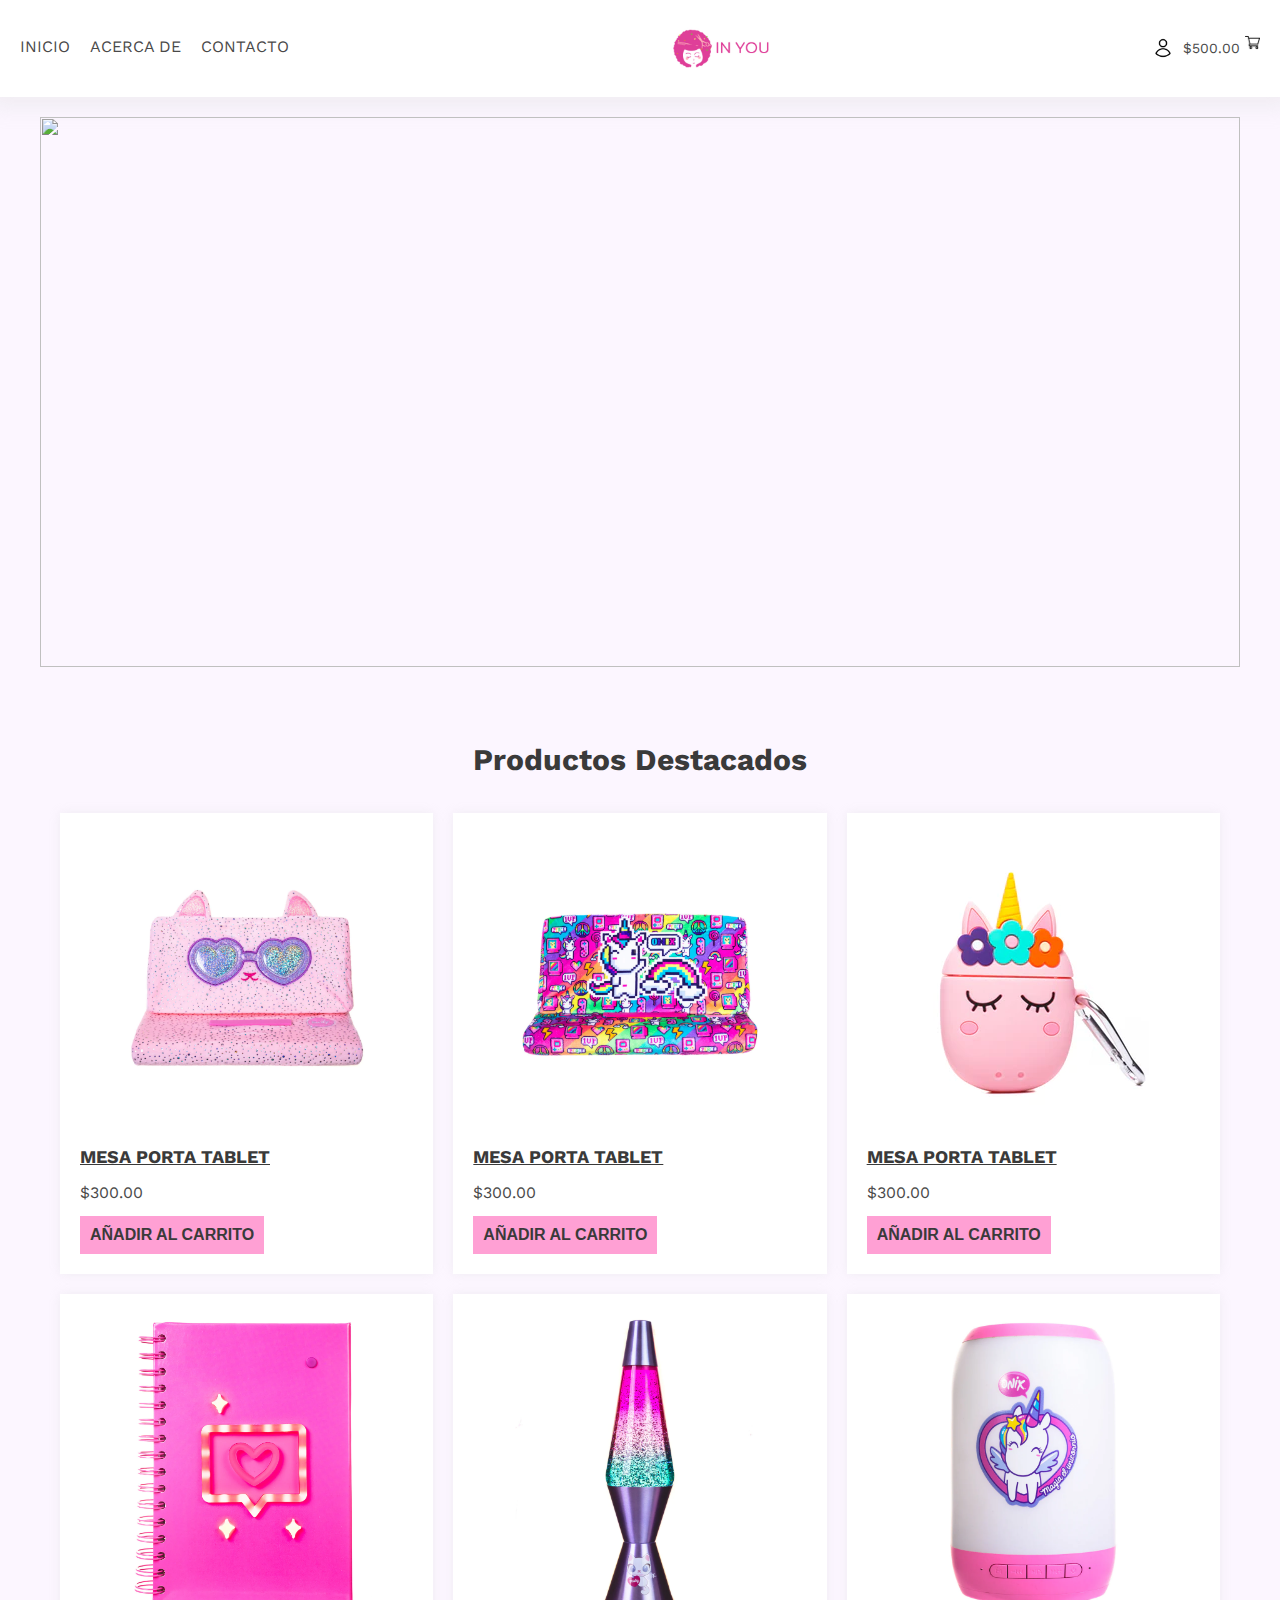
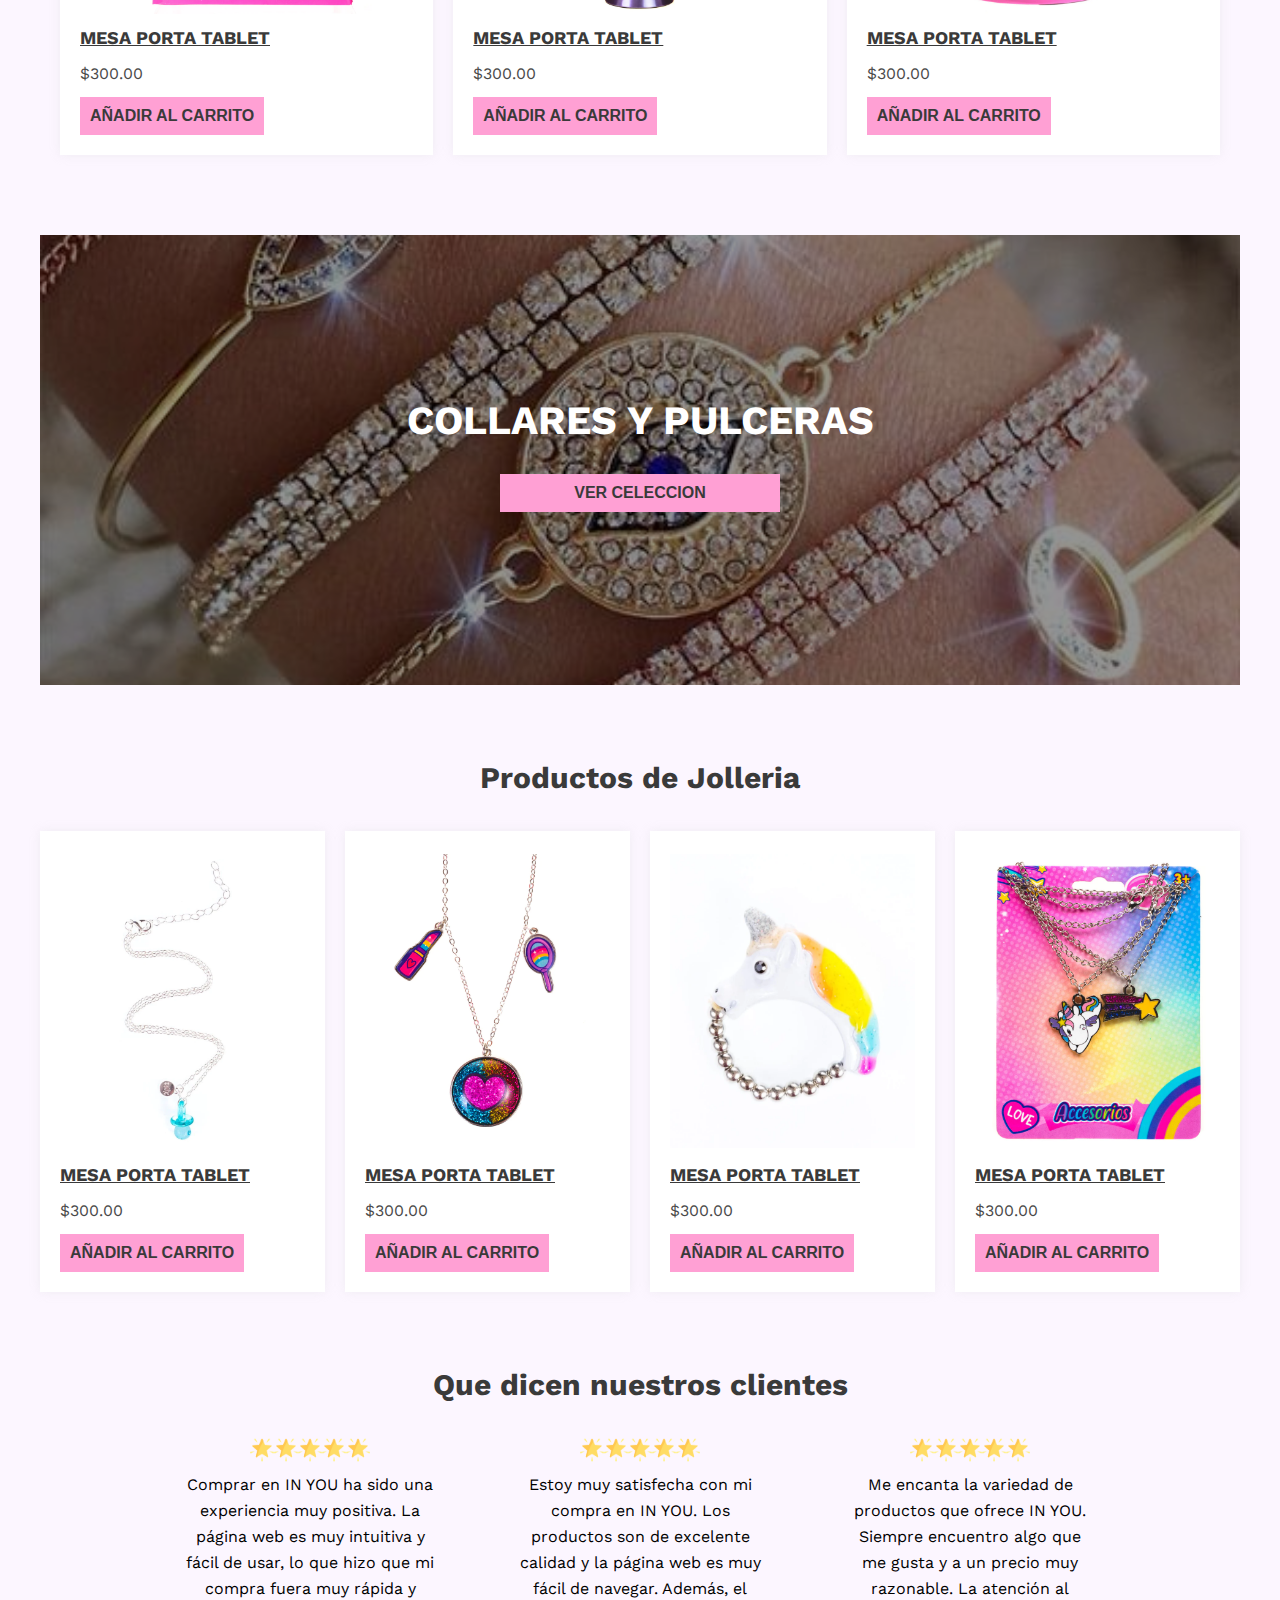
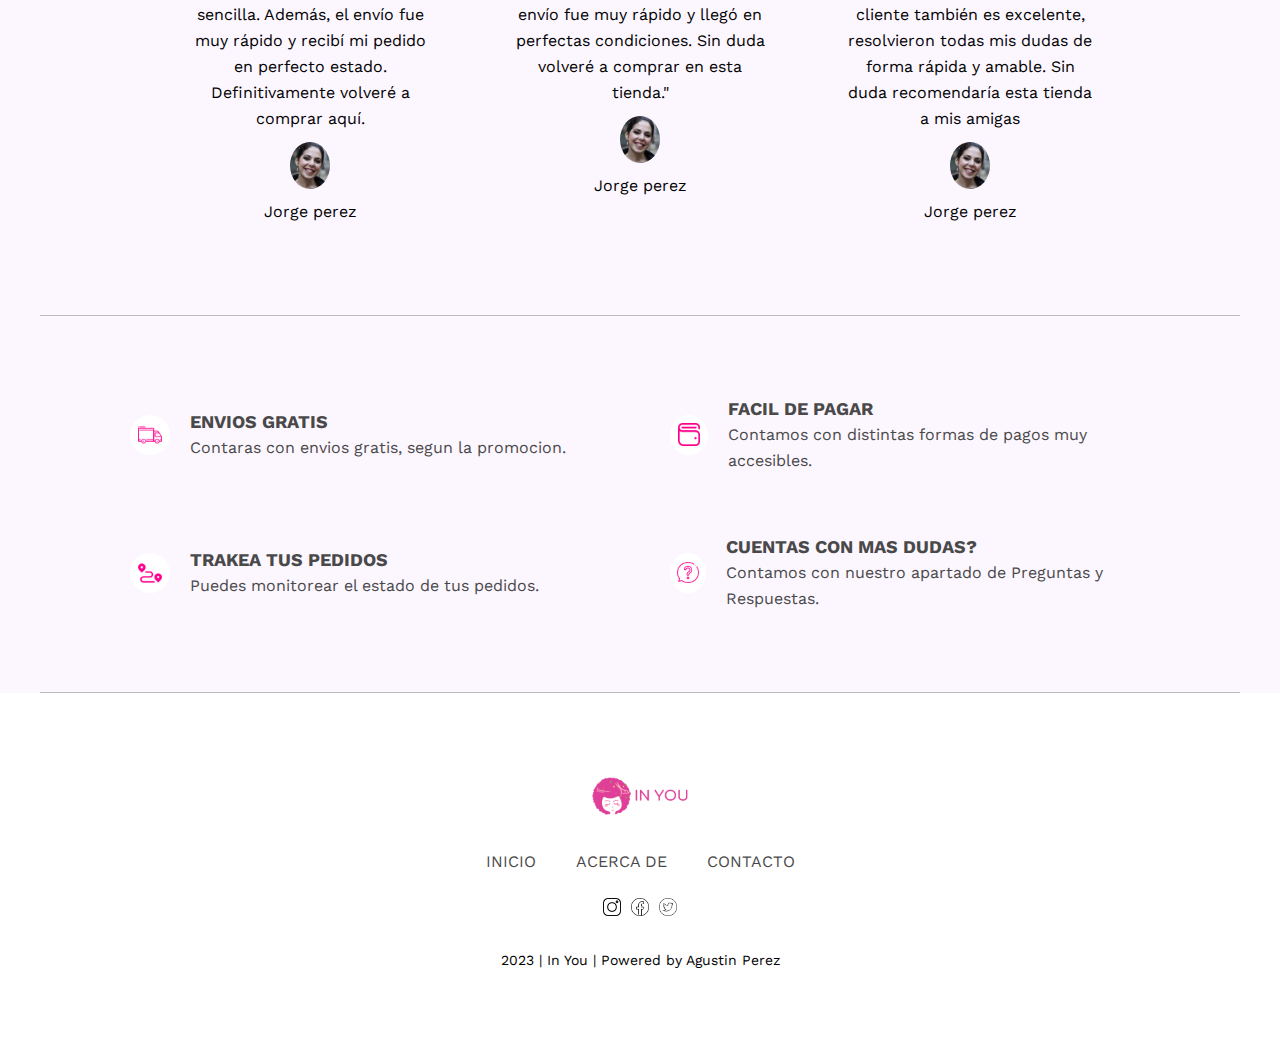
==== index.html @ 032f97b6 "primer commit" ====
<!DOCTYPE html>
<html lang="en">
<head>
    <meta charset="UTF-8">
    <meta http-equiv="X-UA-Compatible" content="IE=edge">
    <meta name="viewport" content="width=device-width, initial-scale=1.0">
    <link rel="stylesheet" href="./css/mobile.css">
    <link rel="shortcut icon" href="./assets/img/logo-cara.png" type="image/x-icon">
    <link rel="stylesheet" href="./css/tablet.css" media="screen and (min-width: 600px)">
    <link rel="stylesheet" href="./css/laptop.css" media="screen and (min-width: 1000px)">
    <link rel="preconnect" href="https://fonts.googleapis.com">
    <link rel="preconnect" href="https://fonts.gstatic.com" crossorigin>
    <link href="https://fonts.googleapis.com/css2?family=Work+Sans:wght@300;400;500;700;900&display=swap" rel="stylesheet">
    <title>Inicio</title>
</head>
<body>
    <header>
        <nav class="hdr-nav">
            <ul class="hdr-ul">
                <li class="hdr-li"><a target="_blank" href="./index.html">INICIO</a></li>
                <li class="hdr-li"><a target="_blank" href="./acerca-de-nosotros.html">ACERCA DE</a></li>
                <li class="hdr-li"><a target="_blank" href="./contacto.html">CONTACTO</a></li>
            </ul>
        </nav>
        <div class="hdr-cont-logo">
            <img class="hdr-logo" src="./assets/img/logo-cara-texto.jpg" alt="">
        </div>
        <div class="hdr-cont-user">
            <img class="hdr-user" src="./assets/icon/usuario.png" alt="">
            <div class="hdr-precio">
                <p>$500.00</p>
                <img class="hdr-carrito" src="./assets/icon/carrito-de-compras.png" alt="">
            </div>
        </div>
    </header>
    <main>
        <section class="anuncio">
            <img src="./assets/img/anuncio.png" alt="">
        </section>
        <section class="cont-productos">
            <h2>Productos Destacados</h2>
            <div class="cont-articulos">
                <article class="producto">
                    <img class="producto-img" src="./assets/img/producto-1.jpg" alt="">
                    <h3 class="producto-titulo">MESA PORTA TABLET</h3>
                    <p class="producto-precio">$300.00</p>
                    <button class="producto-boton">AÑADIR AL CARRITO</button>
                </article>            
                <article class="producto">
                    <img class="producto-img" src="./assets/img/producto-2.jpg" alt="">
                    <h3 class="producto-titulo">MESA PORTA TABLET</h3>
                    <p class="producto-precio">$300.00</p>
                    <button class="producto-boton">AÑADIR AL CARRITO</button>
                </article>            
                <article class="producto">
                    <img class="producto-img" src="./assets/img/producto-3.jpg" alt="">
                    <h3 class="producto-titulo">MESA PORTA TABLET</h3>
                    <p class="producto-precio">$300.00</p>
                    <button class="producto-boton">AÑADIR AL CARRITO</button>
                </article>            
                <article class="producto">
                    <img class="producto-img" src="./assets/img/producto-4.jpg" alt="">
                    <h3 class="producto-titulo">MESA PORTA TABLET</h3>
                    <p class="producto-precio">$300.00</p>
                    <button class="producto-boton">AÑADIR AL CARRITO</button>
                </article>            
                <article class="producto">
                    <img class="producto-img" src="./assets/img/producto-5.jpg" alt="">
                    <h3 class="producto-titulo">MESA PORTA TABLET</h3>
                    <p class="producto-precio">$300.00</p>
                    <button class="producto-boton">AÑADIR AL CARRITO</button>
                </article>            
                <article class="producto">
                    <img class="producto-img" src="./assets/img/producto-6.jpg" alt="">
                    <h3 class="producto-titulo">MESA PORTA TABLET</h3>
                    <p class="producto-precio">$300.00</p>
                    <button class="producto-boton">AÑADIR AL CARRITO</button>
                </article>                        
            </div>
        </section>
        <section class="cont-mas-categorias">
            <div>
                <h2>COLLARES Y PULCERAS</h2>
                <button>VER CELECCION</button>
            </div>
            <img src="./assets/img/portada-1.jpg" alt="">
        </section>
        <section class="cont-jolleria cont-productos">
            <h2>Productos de Jolleria</h2>
            <div class="cont-articulos">
                <article class="producto">
                    <img class="producto-img" src="./assets/img/producto-7.jpg" alt="">
                    <h3 class="producto-titulo">MESA PORTA TABLET</h3>
                    <p class="producto-precio">$300.00</p>
                    <button class="producto-boton">AÑADIR AL CARRITO</button>
                </article>            
                <article class="producto">
                    <img class="producto-img" src="./assets/img/producto-8.jpg" alt="">
                    <h3 class="producto-titulo">MESA PORTA TABLET</h3>
                    <p class="producto-precio">$300.00</p>
                    <button class="producto-boton">AÑADIR AL CARRITO</button>
                </article>            
                <article class="producto">
                    <img class="producto-img" src="./assets/img/producto-9.jpg" alt="">
                    <h3 class="producto-titulo">MESA PORTA TABLET</h3>
                    <p class="producto-precio">$300.00</p>
                    <button class="producto-boton">AÑADIR AL CARRITO</button>
                </article>            
                <article class="producto">
                    <img class="producto-img" src="./assets/img/producto-10.jpg" alt="">
                    <h3 class="producto-titulo">MESA PORTA TABLET</h3>
                    <p class="producto-precio">$300.00</p>
                    <button class="producto-boton">AÑADIR AL CARRITO</button>
                </article>                                                 
            </div>
        </section>
        <section class="nuestros-clientes cont-productos">
            <h2>Que dicen nuestros clientes</h2>
            <div class="cont-articulos-clientes">
                <article class="opinion">
                    <div class="calificacion">
                        <img class="estrella" src="./assets/icon/estrella.png" alt="">
                        <img class="estrella" src="./assets/icon/estrella.png" alt="">
                        <img class="estrella" src="./assets/icon/estrella.png" alt="">
                        <img class="estrella" src="./assets/icon/estrella.png" alt="">
                        <img class="estrella" src="./assets/icon/estrella.png" alt="">
                    </div>
                    <p>Comprar en IN YOU ha sido una experiencia muy positiva. La página web es muy intuitiva y fácil de usar, lo que hizo que mi compra fuera muy rápida y sencilla. Además, el envío fue muy rápido y recibí mi pedido en perfecto estado. Definitivamente volveré a comprar aquí.</p>
                    <img class="cliente" src="./assets/img/persona-2.webp" alt="">
                    <p>Jorge perez</caption>
                </article>     
                <article class="opinion">
                    <div class="calificacion">
                        <img class="estrella" src="./assets/icon/estrella.png" alt="">
                        <img class="estrella" src="./assets/icon/estrella.png" alt="">
                        <img class="estrella" src="./assets/icon/estrella.png" alt="">
                        <img class="estrella" src="./assets/icon/estrella.png" alt="">
                        <img class="estrella" src="./assets/icon/estrella.png" alt="">
                    </div>
                    <p>Estoy muy satisfecha con mi compra en IN YOU. Los productos son de excelente calidad y la página web es muy fácil de navegar. Además, el envío fue muy rápido y llegó en perfectas condiciones. Sin duda volveré a comprar en esta tienda."</p>
                    <img class="cliente" src="./assets/img/persona-2.webp" alt="">
                    <p>Jorge perez</caption>
                </article>     
                <article class="opinion">
                    <div class="calificacion">
                        <img class="estrella" src="./assets/icon/estrella.png" alt="">
                        <img class="estrella" src="./assets/icon/estrella.png" alt="">
                        <img class="estrella" src="./assets/icon/estrella.png" alt="">
                        <img class="estrella" src="./assets/icon/estrella.png" alt="">
                        <img class="estrella" src="./assets/icon/estrella.png" alt="">
                    </div>
                    <p>Me encanta la variedad de productos que ofrece IN YOU. Siempre encuentro algo que me gusta y a un precio muy razonable. La atención al cliente también es excelente, resolvieron todas mis dudas de forma rápida y amable. Sin duda recomendaría esta tienda a mis amigas</p>
                    <img class="cliente" src="./assets/img/persona-2.webp" alt="">
                    <p>Jorge perez</caption>
                </article>     
            </div>
        </section>
        <section class="info-envios cont-productos">
            <article class="carta">
                <div class="envio-icon">
                    <img class="icon" src="./assets/icon/camion.png" alt="">
                </div>
                <div class="envio-text">
                    <h3>ENVIOS GRATIS</h3>
                    <P>Contaras con envios gratis, segun la promocion.</P>
                </div>
            </article>
            <article class="carta">
                <div class="envio-icon">
                    <img class="icon" src="./assets/icon/aplicacion-wallet-pass.png" alt="">
                </div>
                <div class="envio-text">
                    <h3>FACIL DE PAGAR</h3>
                    <P>Contamos con distintas formas de pagos muy accesibles.</P>
                </div>
            </article>
            <article class="carta">
                <div class="envio-icon">
                    <img class="icon" src="./assets/icon/track.png" alt="">
                </div>
                <div class="envio-text">
                    <h3>TRAKEA TUS PEDIDOS</h3>
                    <P>Puedes monitorear el estado de tus pedidos.</P>
                </div>
            </article>
            <article class="carta">
                <div class="envio-icon">
                    <img class="icon" src="./assets/icon/ask.png" alt="">
                </div>
                <div class="envio-text">
                    <h3>CUENTAS CON MAS DUDAS?</h3>
                    <P>Contamos con nuestro apartado de Preguntas y Respuestas.</P>
                </div>
            </article>
        </section>
    </main>
    <footer>
        <div class="ftr-cont-logo">
            <img class="ftr-logo" src="./assets/img/logo-cara-texto.jpg" alt="">
        </div>
        <nav class="ftr-nav">
            <ul class="ftr-ul">
                <li class="ftr-li"><a target="_blank" href="./index.html">INICIO</a></li>
                <li class="ftr-li"><a target="_blank" href="./acerca-de-nosotros.html">ACERCA DE</a></li>
                <li class="ftr-li"><a target="_blank" href="./contacto.html">CONTACTO</a></li>
            </ul>
        </nav>
        <nav class="social-media ftr-nav">
            <ul class="ftr-ul">
                <li><img src="./assets/icon/instagram.png" alt=""></li>  
                <li><img src="./assets/icon/facebook-logo.png" alt=""></li>  
                <li><img src="./assets/icon/twitter.png" alt=""></li>  
            </ul>
        </nav>
        <p class="credits">2023 | In You | Powered by Agustin Perez</p>
    </footer>
</body>
</html>
---- css/mobile.css ----
:root {
    --color-principal: #ffa0d4;
    --color-secundario: #fff;
    --color-tercero: #fff;
    --color-encabezados: #3a3a3a;
    --color-encabezados-light: #ffffff;
    --color-texto: #494949;
    --color-fondo-principal: #fff;
    --color-fondo-secundario: #fcf6ff;
    --color-box-shadow: #e0e0e068;
    --size-xl: 2.4rem;
    --size-m: 1.4rem;
    --size-s: 1.2rem;
    --h2: 2.4rem;
    --h3: 1.6rem;
}
* {
    margin: 0;
    padding: 0;
    box-sizing: border-box;
}
html, body {
    min-width: 320px;
    font-size: 62.5%;
    overflow-x: hidden;
    font-family: 'Work Sans', sans-serif;
    line-height: 2.6rem;
}

body {
    background-color: var(--color-fondo-secundario);
}
button:hover {
    background-color:#ff66ba;
}

/* --- estilos header --- */
header {
    width: 100%;
    background-color: var(--color-fondo-principal);
    box-shadow: 0 0 20px 10px var(--color-box-shadow);
    display: flex;
    flex-wrap: wrap;
    gap: 25px;
    justify-content: space-between;
    align-items: center;
    padding: 20px 20px;
    margin-bottom: 20px;
}
.hdr-ul {
    list-style: none;
    display: flex;
    gap: 20px;
}
.hdr-li a {
    color: var(--color-texto);
    text-decoration: none;
    font-size: var(--size-m);
}
.hdr-cont-logo {
    display: flex;
    justify-content: center;
    order: -1;
    width: 100%;
    margin-bottom: 10px;
}
.hdr-logo {
    width: 100px;
}
.hdr-cont-user {
    display: flex;
    align-items: center;
    gap: 10px;
    color: var(--color-texto);
    font-size: var(--size-s);
}
.hdr-user {
    width: 20px;
    height: 20px;
}
.hdr-precio {
    display: flex;
    gap: 5px;
}
.hdr-carrito {
    width: 15px;
    height: 15px;
}
/* --- fin de estilos header --- */



/* --- estilos anuncio --- */
.anuncio {
    width: 100%;
    height: 250px;
}
.anuncio img {
    width: inherit;
    height: inherit;
    object-fit: cover;
}
/* --- fin de estilos anuncio --- */




/* --- estilos de productos --- */
.cont-productos {    
    width: 100%;
    padding: 80px 20px;    
}
.cont-productos > h2 {
    text-align: center;
    font-size: var(--h2);
    color: var(--color-encabezados);
    margin-bottom: 40px;
}
.cont-articulos {
    width: 100%;
    display: grid;
    grid-template-columns: repeat(auto-fill, minmax(200px, 1fr));
    gap: 20px;
} 
.producto {
    width: 100%;
    overflow: hidden;
    background-color: var(--color-fondo-principal);    
    padding: 20px;
    box-shadow: 0 0 10px 0px var(--color-box-shadow);
}
.producto-img {
    width: 100%;
    height: 300px;
    object-fit: cover;
}
.producto-titulo {
    text-decoration: underline;
    color: var(--color-encabezados);    
    margin-bottom: 10px;
    font-size: var(--h3);
}
.producto-precio {
    color: var(--color-texto);    
    margin-bottom: 10px;
    font-size: var(--size-m);
}
.producto-boton {
    background-color: var(--color-principal);
    border: none;
    padding: 10px 10px;
    font-weight: bold;
    color: var(--color-encabezados);
    font-size: var(--size-m);
}
/* --- fin de estilos de productos --- */




/* --- estilos de mas cetgorias --- */
.cont-mas-categorias {
    width: 100%;
    height: 300px;
    position: relative;
    background-color: rgba(0, 0, 0, 0.42);
    display: grid;
    place-content: center;
}
.cont-mas-categorias img {
    width: inherit;
    height: inherit;
    object-fit: cover;
    top: 0;
    position: absolute;
    z-index: -1;
}
.cont-mas-categorias > div {
    display: flex;
    flex-direction: column;
    align-items: center;
}
.cont-mas-categorias > div h2{
    font-size: var(--size-xl);
    color: var(--color-encabezados-light);
    margin-bottom: 20px;
}
.cont-mas-categorias > div button{    
    font-size: var(--size-m);
    background-color: var(--color-principal);
    border: none;
    padding: 10px 10px;
    font-weight: bold;
    color: var(--color-encabezados);
    width: 60%;
}
/* --- fin de estilos de mas cetgorias --- */




/* --- estilos de jolleria --- */

.cont-jolleria {
    padding: 80px 0;
} 
.cont-jolleria h2 {
    text-align: center;
    font-size: var(--h2);
    color: var(--color-encabezados);
    margin-bottom: 40px;    
}
/* --- fin de estilos de jolleria --- */




/* --- estilos de nuestros clientes --- */
.nuestros-clientes {
    padding: 0 0 80px 0 ;
}
.nuestros-clientes h2 {
    text-align: center;
    font-size: var(--h2);
    color: var(--color-encabezados);
    margin-bottom: 40px;
}
.cont-articulos-clientes {
    display: flex;
    flex-wrap: wrap;
    justify-content: center;
    gap: 20px;
}
.opinion {
    max-width: 250px;
    font-size: var(--size-m);
}
.calificacion {
    display: flex;
    justify-content: center;    
    margin-bottom: 10px;
}
.estrella {
    width: 24px;
}
.opinion p {
    text-align: center;
    margin-bottom: 10px;
}
.cliente{
    margin: 0 auto;
    margin-bottom: 10px;
    display: block;    
    width: 30px;
    border-radius: 100%;
    -webkit-border-radius: 100%;
    -moz-border-radius: 100%;
    -ms-border-radius: 100%;
    -o-border-radius: 100%;
}
/* --- fin de estilos de nuestros clientes --- */




/* --- estilos de info envios --- */
.info-envios {
    border-top: 1px solid rgba(0, 0, 0, 0.243);
    border-bottom: 1px solid rgba(0, 0, 0, 0.243);
    display: flex;
    gap: 40px;
    flex-wrap: wrap;
    justify-content: center;
    align-items: center;
    padding: 80px 0;
}
.carta {
    width: 90%;
    display: flex;
    align-items: center;
    gap: 10px;
    color: var(--color-texto);
}
.envio-icon {
    width: 40px;
    height: 40px;
    border-radius: 100%;    
    display: flex;
    justify-content: center;
    align-items: center;
    overflow: hidden;
    background-color: var(--color-fondo-principal);
    -webkit-border-radius: 100%;
    -moz-border-radius: 100%;
    -ms-border-radius: 100%;
    -o-border-radius: 100%;
}
.icon {
    width: 60%;
    height: inherit;
    object-fit: contain;
    filter: invert(17%) sepia(79%) saturate(6997%) hue-rotate(319deg) brightness(100%) contrast(107%);
}
.envio-text h3{
    font-size: var(--h3);
}
.envio-text p{
    font-size: var(--size-m);
}
/* --- fin de estilos de info envios --- */




/* --- estilos del foorter --- */
footer {    
    padding: 80px 0;
    display: flex;
    flex-direction: column;
    align-items: center;
    gap: 20px;
    background-color: var(--color-fondo-principal);
}
.ftr-ul {
    list-style: none;
    display: flex;
    gap: 40px;
}
.ftr-li a {
    color: var(--color-texto);
    text-decoration: none;
    font-size: var(--size-m);
}
.ftr-cont-logo {
    display: flex;
    justify-content: center;
    order: -1;
    width: 100%;
    margin-bottom: 10px;
}
.ftr-logo {
    width: 100px;
}
.social-media .ftr-ul {
    gap: 10px;
}
.social-media img {
    width: 18px;
}
.credits {
    font-size: var(--size-s);
}




/* --- Media Querys --- */
@media screen and (min-width: 500px) {
    :root {
        --size-xl: 2.8rem;
        --size-m: 1.4rem;
        --size-s: 1.2rem;
        --h2: 2.6rem;
        --h3: 1.6rem;
    }
    .hdr-cont-logo {
        order: 0;
        width: auto;
        margin-bottom: 0;
    }
}











/* ------------ PAGINA DE ACERCA DE ------------ */
.portada {
    width: 100%;
    max-width: 100%;
    height: 550px;
    overflow: hidden;
    position: relative;
    background-color: rgba(0, 0, 0, 0.42);
    display: grid;
    place-content: center;
}
.portada img {
    z-index: -1;
    top: 0;
    position: absolute;
    width: inherit;
    height: inherit;
    object-fit: cover;
}
.portada h1 {
    color: var(--color-fondo-principal);
    font-size: var(--size-xl);
    font-weight: 200;
}
.mensaje {
    display: flex;
    justify-content: center;
    align-items: center;
    flex-direction: column-reverse;
    padding: 80px 20px;
    flex-wrap: wrap;
}
.mensaje-img {
    width: 100%;
    height: 500px;
    object-fit: cover;
}
.mensaje-text {
    width: 100%;
    height: auto;
    padding: 40px 0;
}
.fundador {
    font-weight: 300;
    font-size: var(--size-s);
    color: var(--color-texto);
    margin-bottom: 10px;
}
.fundador-text {
    font-weight: 600;
    font-size: var(--size-m);
    margin-bottom: 10px;
}
.nombre-empresa {
    margin-bottom: 10px;
    font-size: var(--size-s);
    font-weight: 500;
}
.mensaje-text .social-media {
    border-top: 2px solid rgba(0, 0, 0, 0.202);
    margin-top: 20px;
    padding-top: 20px;
}
.mensaje-text .social-media h3 {
    font-size: var(--size-m);
    font-weight: 300;
    margin-bottom: 10px;
}


/* ------------ PAGINA DE CONTACTO ------------ */
.pedido-info {
    width: 100%;
    display: flex;
    gap: 40px;
    justify-content: center;
    padding: 40px 20px;
    flex-wrap: wrap;
}
.pedido-articulo:hover .pedido-text {
    color: var(--color-principal);
}
.pedido-articulo {
    display: flex;
    flex-direction: column;
    justify-content: center;    
    align-items: center;    
}
.pedido-icon {
    width: 25px;
    margin-bottom: 10px;
    filter: invert(17%) sepia(79%) saturate(6997%) hue-rotate(319deg) brightness(100%) contrast(107%);
    -webkit-filter: invert(17%) sepia(79%) saturate(6997%) hue-rotate(319deg) brightness(100%) contrast(107%);
}
.pedido-text {
    font-size: var(--size-m);
}
.mapa {
    width: 100%;
    padding: 40px 20px;
}
.mapa > img{
    width: 100%;
    height: 400px;
    object-fit: cover;
}
.contacto-info {
    display: flex;
    flex-wrap: wrap;
    justify-content: center;
    align-items: center;
    gap: 20px;
    padding: 40px 20px;
}
.contacto-info p {
    text-align: center;
}
.formulario {
    display: flex;
    flex-direction: column;
    gap: 40px;
    padding: 80px 20px;
}
.frm-text h2 {
    font-size: var(--h2);
    font-weight: 500;
    margin-bottom: 20px;
}
.frm-text p {
    font-size: var(--size-m);    
}
.frm-text h3 {
    margin-top: 40px;
    padding-top: 20px;
    border-top: 2px solid rgba(0, 0, 0, 0.128);
    font-size: var(--h3);
    font-weight: 300;
    margin-bottom: 20px;
}
.pregunta {
    display: flex;
    justify-content: space-between;
    align-items: center;
    margin-bottom: 10px;
}
.pregunta + p {
    margin-bottom: 20px;
}
.pregunta h4 {
    font-size: var(--size-m);
}
.pregunta img {
    width: 10px;
    height: 10px;
}
.form {
    border-top: 2px solid rgba(0, 0, 0, 0.122);
    padding-top: 40px;
}
.form ul {    
    list-style: none;
}
.form ul li {
    margin-bottom: 20px;
}
.form ul li label {
    font-size: var(--size-m);
}
.form ul li input{
    width: 100%;
    border: 1px solid rgba(0, 0, 0, 0.168);
    padding: 10px 20px;
    outline: none;
    font-size: var(--size-s);
}
.form ul li button {
    border: 1px solid var(--color-principal);
    padding: 10px 20px;
    color: var(--color-principal);
    background-color: transparent;
}
---- css/tablet.css ----
:root {
    --size-xl: 4rem;
    --size-m: 1.6rem;
    --size-s: 1.4rem;
    --h2: 3rem;
    --h3: 1.8rem;
}
header {
    padding: 25px 20px;
}
.anuncio {
    width: 100%;
    height: auto;
}
.anuncio img {
    width: inherit;
    height: inherit;
    object-fit: cover;
}
.cont-articulos {
    grid-template-columns: repeat(auto-fill, minmax(300px, 1fr));
} 
.producto-img {
    width: 100%;
    height: 300px;
    object-fit: contain;
}
.cont-mas-categorias {
    height: 450px;
}
.cont-mas-categorias > div h2{
    margin-bottom: 40px;
}
.cont-jolleria .cont-articulos {
    grid-template-columns: repeat(auto-fill, minmax(350px, 1fr));
}
.cont-articulos-clientes {
    gap: 40px;
}
.cliente{
    width: 40px;
}
@media screen and (min-width: 690px) {
    .info-envios {        
        gap: 60px;
    }
    .carta {
        width: 40%;
        gap: 20px;
    }
}

/* ------------ PAGINA DE ACERCA DE ------------ */
.mensaje {
    flex-direction: column-reverse;
    max-width: 700px;
    margin: 0 auto;
}


/* ------------ PAGINA DE CONTACTO ------------ */
.pedido-info {
    max-width: 1200px;
    justify-content: space-evenly;
    gap: 0px;
    padding: 40px 20px;
}
.mapa .contacto-info {
    gap: 0px;
    justify-content: center;
}
.mapa .pedido-articulo {
    width: 50%;
    flex-direction: row;
    align-items: center;
    gap: 20px;
}
.contacto-info p {
    text-align: start;
}
.formulario {
    margin: 0 auto;
    max-width: 700px;
}
---- css/laptop.css ----
.anuncio {
    height: 550px;
}
main section {
    max-width: 1200px;
    margin:  0 auto;
}
.cont-jolleria {
    padding: 80px 0 80px 0;
} 
.cont-jolleria h2 {
    text-align: center;
    font-size: var(--h2);
    color: var(--color-encabezados);
    margin-bottom: 40px;    
}
.cont-jolleria .cont-articulos {
    grid-template-columns: repeat(4,1fr);
}
.cont-articulos-clientes {
    gap: 80px;
}

/* ------------ PAGINA DE ACERCA DE ------------ */
.mensaje {
    flex-direction: row;
    max-width: 1200px;
}
.mensaje-img {
    width: 50%;
    height: 500px;
}
.mensaje-text {
    width: 50%;
    height: 500px;
    padding: 0 40px;
}
.mensaje-text .social-media {
    margin-top: 80px;
    padding-top: 40px;
}



/* ------------ PAGINA DE CONTACTO ------------ */
.formulario {
    max-width: 1200px;
    padding: 80px 40px;
    flex-direction: row;
    gap: 60px;
}
.formulario .frm-text,.form {
    width: 50%;
}
.form ul li input{
    padding: 20px 20px;
}
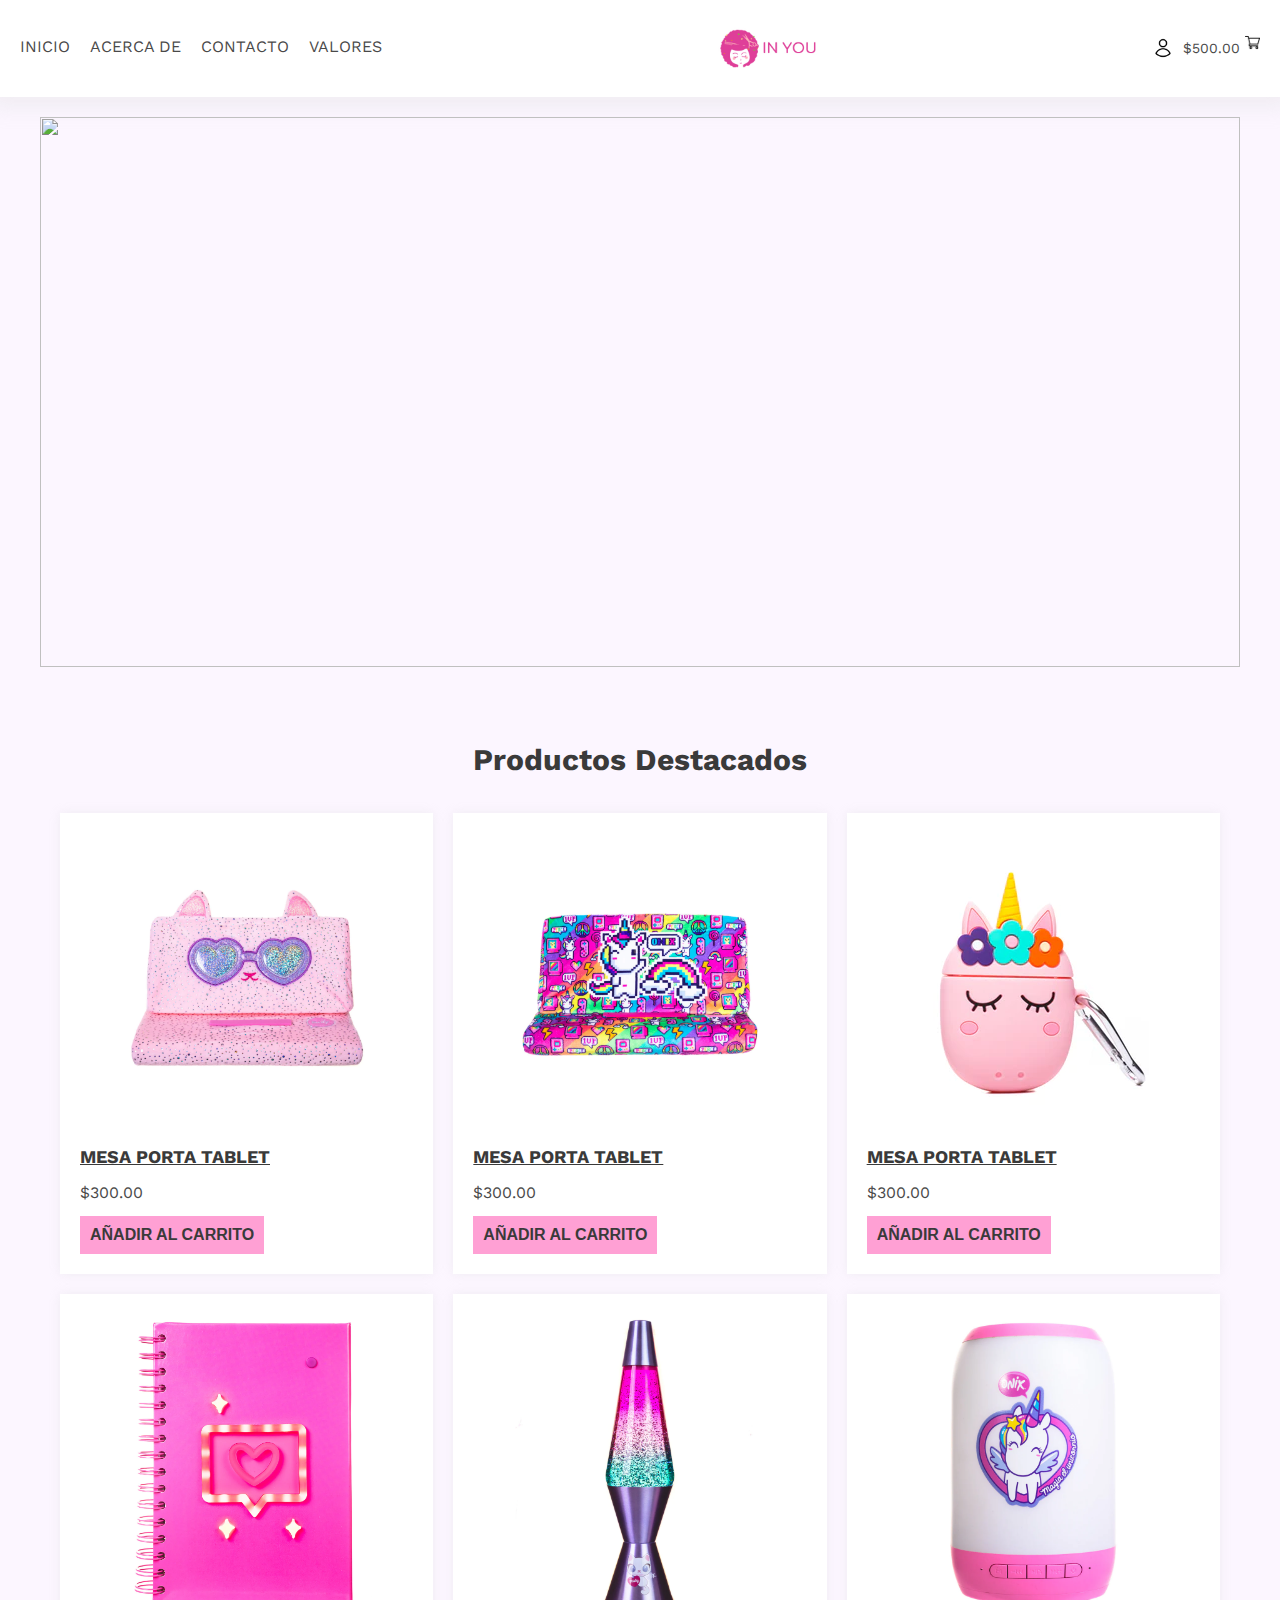
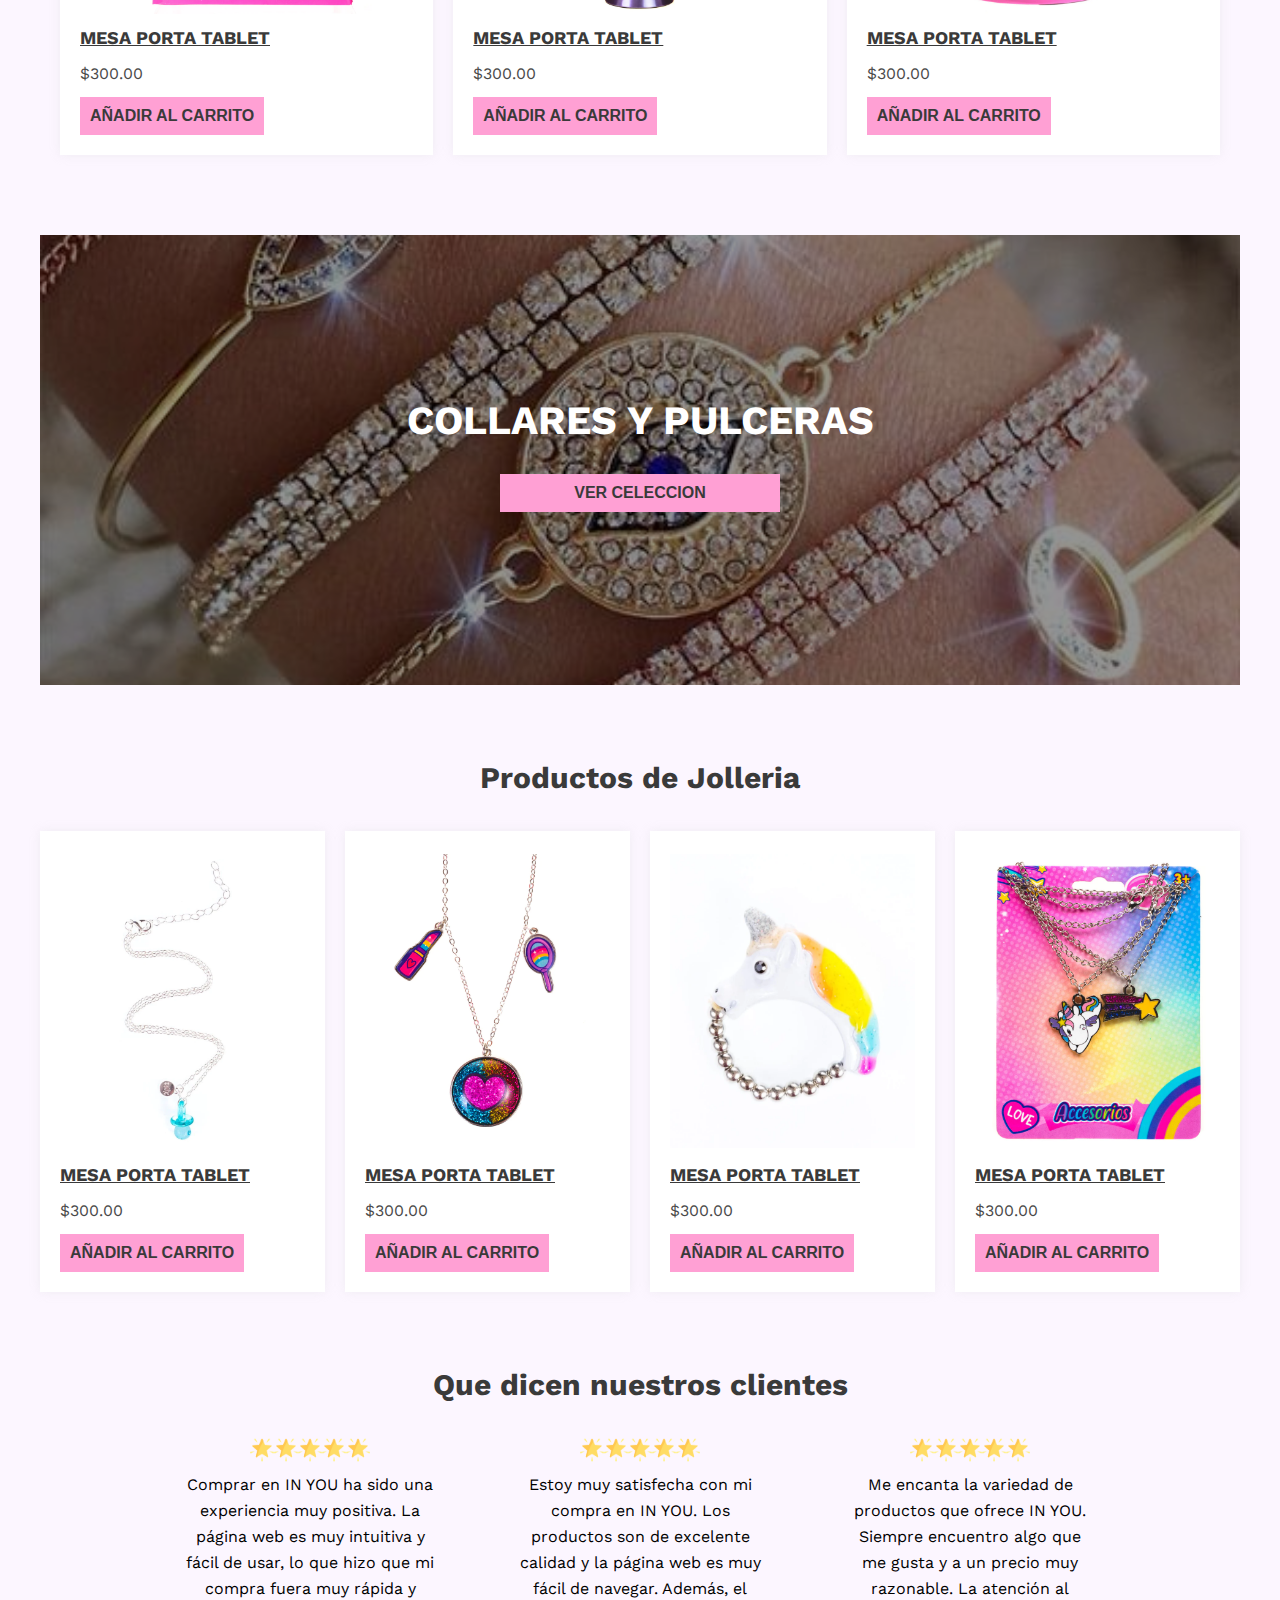
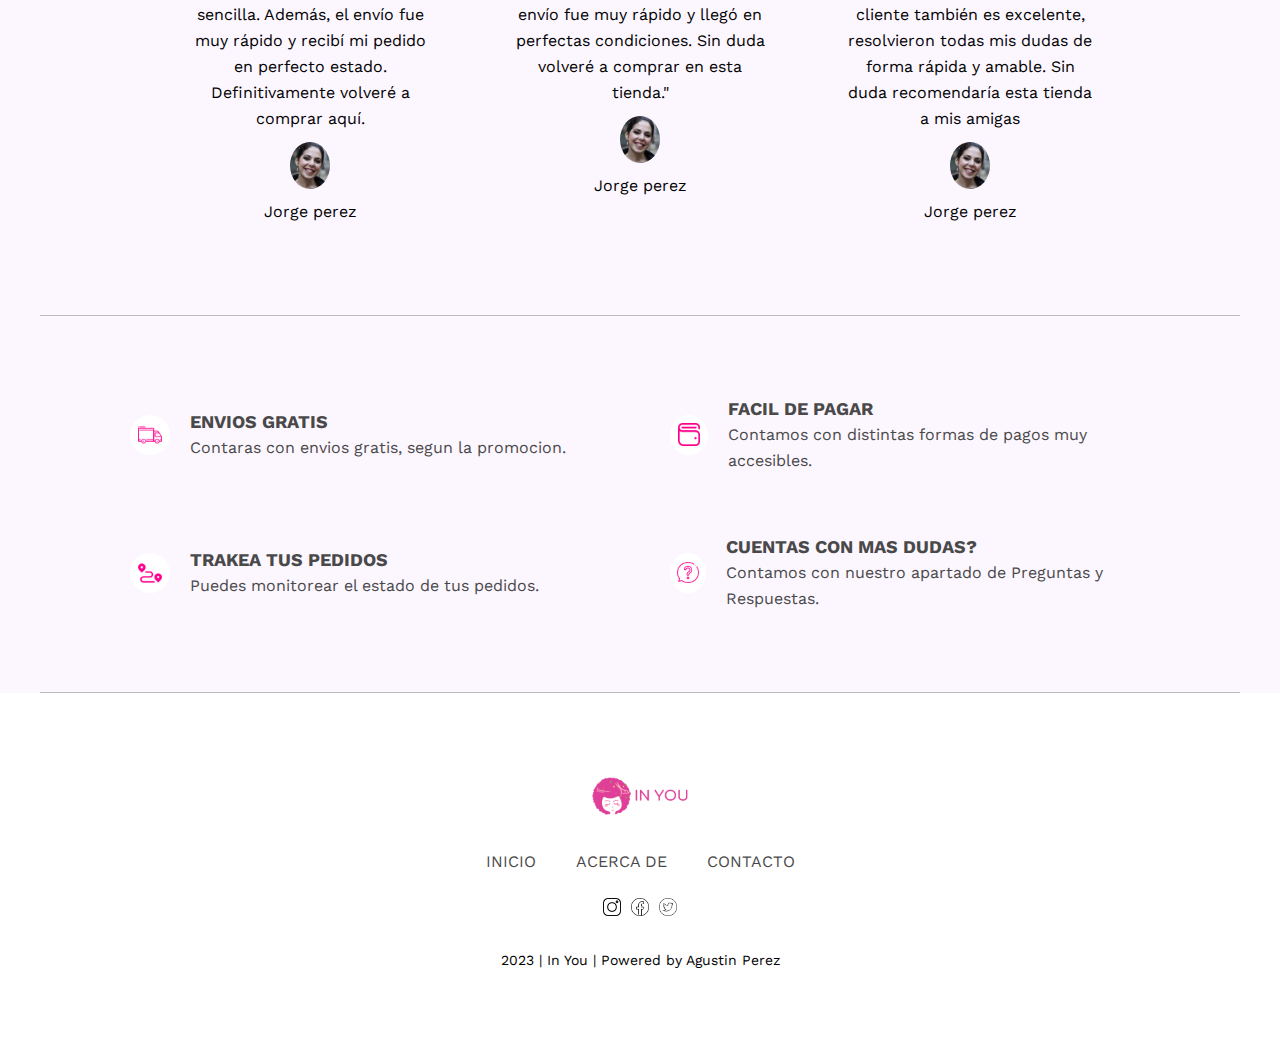
==== commit 3f21eced: "Agregando la pagina valores" ====
--- a/index.html
+++ b/index.html
@@ -20,6 +20,7 @@
                 <li class="hdr-li"><a target="_blank" href="./index.html">INICIO</a></li>
                 <li class="hdr-li"><a target="_blank" href="./acerca-de-nosotros.html">ACERCA DE</a></li>
                 <li class="hdr-li"><a target="_blank" href="./contacto.html">CONTACTO</a></li>
+                <li class="hdr-li"><a target="_blank" href="./valores.html">VALORES</a></li>
             </ul>
         </nav>
         <div class="hdr-cont-logo">
--- a/css/mobile.css
+++ b/css/mobile.css
@@ -404,6 +404,23 @@
     font-size: var(--size-xl);
     font-weight: 200;
 }
+.filosofia {
+    display: flex;
+    justify-content: center;
+    align-items: center;
+    padding: 80px 20px;
+    flex-wrap: wrap;
+}
+.filosofia h2 {
+    text-align: center;
+    padding: 10px 0;  
+    font-size: var(--size-xl);  
+}
+.filosofia p {
+    text-align: center;
+    padding: 10px 0px;
+    font-size: var(--size-m);    
+}
 .mensaje {
     display: flex;
     justify-content: center;
@@ -411,6 +428,12 @@
     flex-direction: column-reverse;
     padding: 80px 20px;
     flex-wrap: wrap;
+}
+.mensaje.valor {
+    padding: 0px 20px;
+}
+.mensaje.valor .fundador{
+    font-size: var(--size-xl);
 }
 .mensaje-img {
     width: 100%;
--- a/css/tablet.css
+++ b/css/tablet.css
@@ -51,12 +51,32 @@
 }
 
 /* ------------ PAGINA DE ACERCA DE ------------ */
+.filosofia {
+    padding: 80px 20px;
+}
+.filosofia h2 {    
+    padding: 10px 0;    
+    font-size: calc(var(--size-xl) - 15px);    
+}
+.filosofia p {    
+    padding: 10px 50px;
+    font-size: var(--size-m);    
+}
 .mensaje {
     flex-direction: column-reverse;
     max-width: 700px;
     margin: 0 auto;
 }
-
+.mensaje.valor {
+    padding: 60px 40px 60px 40px;    
+}
+.mensaje.valor:nth-child(4) {
+    flex-direction: row-reverse;
+}
+.mensaje.valor .fundador{
+    font-size: calc(var(--size-xl) - 12px);
+    margin-bottom: 20px;
+}
 
 /* ------------ PAGINA DE CONTACTO ------------ */
 .pedido-info {
--- a/css/laptop.css
+++ b/css/laptop.css
@@ -25,6 +25,9 @@
 .mensaje {
     flex-direction: row;
     max-width: 1200px;
+}
+.mensaje.valor .fundador{
+    font-size: calc(var(--size-xl) - 10px);
 }
 .mensaje-img {
     width: 50%;
